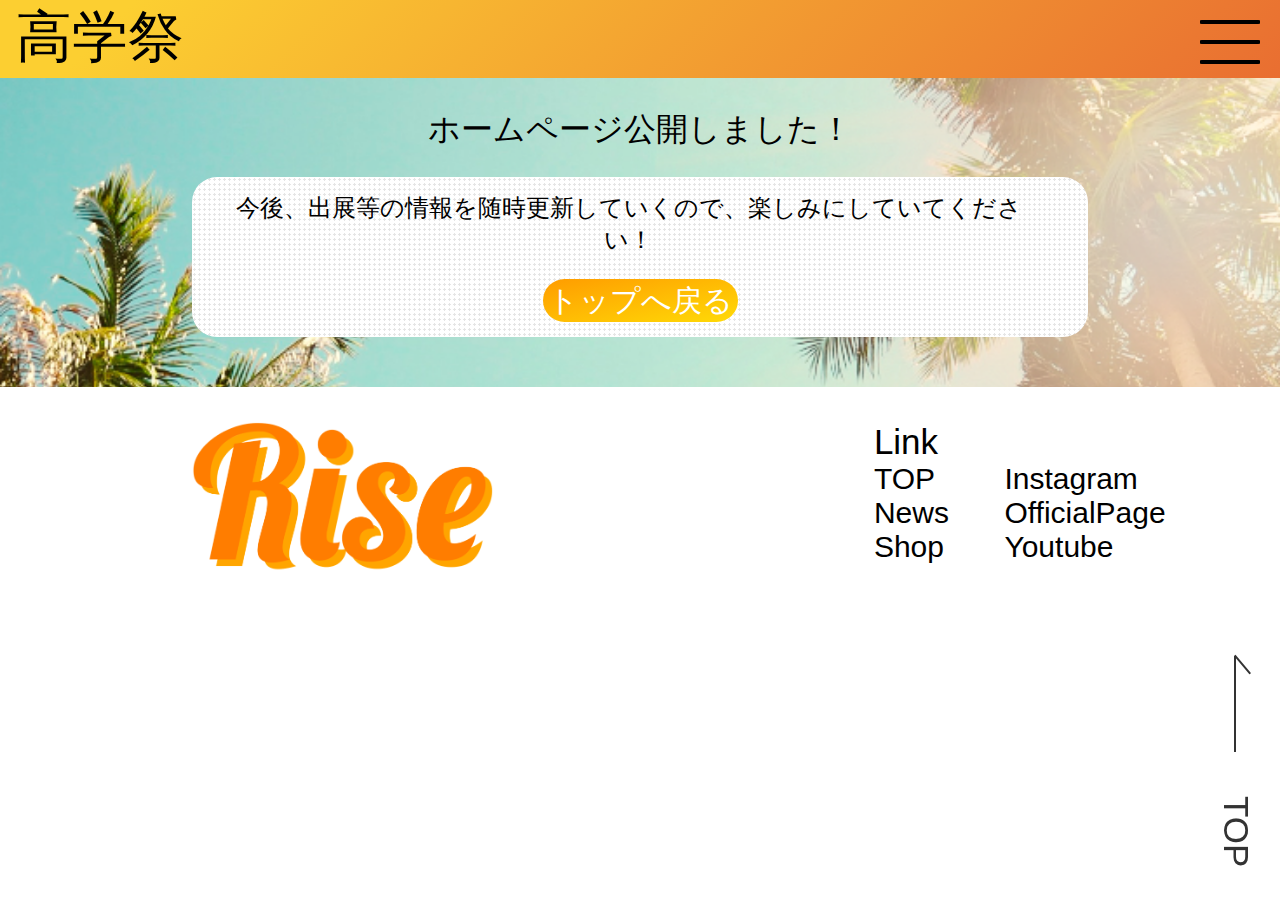
==== news1.html @ bf75b418 "データ全移行" ====
<!DOCTYPE html>

<head>
    <!--
    メモ
    最初の画像ながいかも
    ロゴまでぼやけてる（？）
    ロゴの位置少し高い
    ロゴは画像にする
    webp変換 
    -->
    <meta http-equiv="Pragma" content="no-cache" />
    <meta http-equiv="cache-control" content="no-cache" />
    <meta http-equiv="expires" content="0" />
    
    <meta charset="UTF-8">
    <title>高輪文化祭「Rise」</title>
    <link rel="stylesheet" href="tak.css">
    <link rel="icon" href="./imgs/icon.ico"">
    <meta name="viewport" content="width=device-width,initial-scale=1">
    <style>
        @import url('https://fonts.googleapis.com/css2?family=M+PLUS+1:wght@100..900&family=Rubik+80s+Fade&family=Train+One&display=swap');
        @import url('https://fonts.googleapis.com/css2?family=Playwrite+CO:wght@100..400&display=swap');
    </style>
</head>

<body>
    <script src="main.js"></script>
    <a class="Gotop" href="#">TOP
        <span class="arrow1"></span>
        <span class="arrow2"></span>
    </a>
    <div id="navArea">
        <nav id="menu">
            <div class="inner" id="arere">
                <ul>
                    <li><a href="./index.html#">高学祭Rise</a></li>
                    <li><a href="./index.html#News">News</a></li>
                    <li><a href="./index.html#Shop">出店情報</a></li>
                    <li><a href="./index.html#Prohibited-matter">禁止事項</a></li>
                    <li><a href="./index.html#Access">アクセス</a></li>
                    <li><a href="./index.htmlhttps://www.takanawa.ed.jp/">高輪学園ホームページ</a></li>
                </ul>
            </div>

            
        </nav>
        <div id="mask"></div>
    </div>
    <header class="header" style="height: 78px;">
        <div class="header-logo">
            <h1 class="header-logo-img"><a href="./index.html">高学祭</a>
                
            </h1>
        </div>
        <div class ="header-humberger">
            <button class="humberger">
                <span class="hum"></span>
                <spam class="hum"></spam>
                <spam class="hum"></spam>
            </button>
        </div> 
    </header>
    <main class="main-inner">
        <div class="News" id="News" style="background-image: url(./imgs/BGimg.png); background-size:cover;">
            <h1>ホームページ公開しました！</h1>
            <div class="News-tex">
                <h2 style="padding-bottom: 25px;font-weight: 100;width: 95%;padding-left: 2.5%;">
                    今後、出展等の情報を随時更新していくので、楽しみにしていてください！
                </h2>
                <a href="./index.html">                <button　 class="newsbacktopbutton"></button>
                    トップへ戻る
                </button></a>

            </div>
        </div>
    </main>
    <footer class="footer">
        <div class="footer-content2">
            <a href="./index.html">
                <img class="footer-link-img" src="./imgs/LogoF.png">
            </a>
            <div class="footer-link2">
                <h2 class="footer-link-title">Link</h2>
                <ul class="footer-link-ul">
                    <li><a href="index.html#">TOP</a></li>
                    <li><a href="index.html#News">News</a></li>
                    <li><a href="index.html#Shop">Shop</a></li>
                </ul>
            </div>
            <div class="footer-link-title">
                <h2 class="footer-link-title" style="color: transparent;">  aaaa   </h2>
                <ul class="footer-link-ul">
                    <li><a href="https://www.instagram.com/kougakusai.official?utm_source=ig_web_button_share_sheet&igsh=ZDNlZDc0MzIxNw==">Instagram</a></li>
                    <li><a href="https://www.takanawa.ed.jp/">OfficialPage</a></li>
                    <li><a href="https://www.youtube.com/channel/UCryy53h0aoILSmGqcn73cog">Youtube</a></li>
                </ul>
            </div>
        </div>
    </footer>
</body>
---- tak.css ----
*,
::before,
::after {
    padding: 0;
    margin: 0;
    box-sizing: border-box;
}

body {
    margin: 0;
    padding: 0;
}

a {
    font-family: "M PLUS Rounded 1c", sans-serif;
    font-weight: 300;
    font-style: normal;
    color: inherit;
    text-decoration: none;
}

h1 {
    font-family: "M PLUS Rounded 1c", sans-serif;
    font-weight: 500;
    font-style: normal;
    /* margin-bottom: 0; */
    /* padding: 25px; */
    padding-bottom: 25px;
    font-size: 35pxy;
}

h2 {
    font-family: "M PLUS Rounded 1c", sans-serif;
    font-weight: 600;
    font-style: normal;
}



ul,
ol {
    list-style: none;
    text-decoration: none;
    font-size: 16px;
    color: #000000;
    background-color: #ffffff;
    font-family: "M PLUS Rounded 1c", sans-serif;
    font-weight: 600;
    font-style: normal;
}

img {
    max-width: 100%;
}

html {
    scroll-behavior: smooth;
}

header {
    top: 0px;
    height: 100px;
    background-image: linear-gradient( 135deg, #FCCF31 10%, #e96e31 100%);
    display: flex;
    z-index: 110;
}

header-404 {
    top: 0px;
    height: 100px;
    background-color: white;
    display: flex;
    z-index: 110;
}

main {
    height: auto;
    background-color: coral;
    /* padding-top: 25px; */
}


#menu {
    display: block;
    position: fixed;
    background-color: #ffffff;
    top: 0;
    right: -300px;
    bottom: 0;
    transition: all 0.5s;
    z-index: 5000;
    width: 300px;
    opacity: 0;

    &.open {
        opacity: 1;
        right: 0;
    }
}

.inner {
    padding: 25px;
}
.newsbacktopbutton{/* border-top: 50px; */background: linear-gradient(to bottom right, #FF9C00, #ffda07);width: 300px;font-size: 30px;color: white;font-weight: 100;padding: 5px;border-radius: 32.5px;/* border: 50px solid white; *//* border-bottom: solid 20px #ff9627; *//* border-right: solid 20px transparent; */}

.inner ul {
    margin: 0;
    padding: 0;
}

.inner ul li {
    margin: 0;
    border-bottom: 1px solid #333;
}

.inner ul li a {
    display: block;
    text-decoration: none;
    color: #333;
    font-size: 14px;
    padding: 1rem;
    transition-duration: 0.2s;
}

.inner ul li a:hover {
    display: block;
    background-color: #e4e4e4;

}

.header-inner {
    height: 100px;
}

.header-humberger {
    width: 200px;
    height: 100px;
    text-align: center;
}

.humberger {
    width: 100px;
    border: none;
    height: 100px;
    /* border-radius: 50%; */
    background-color: #ffffff00;
    display: flex;
    align-items: center;
    justify-content: center;
    position: fixed;
    margin-left: 100px;
    z-index: 5000;
    cursor: pointer;
    transition: all 0.2s;

    &.open {
    background-color: #ffffff00;
    }
}

.hum {
    display: block;
    width: 60%;
    height: 4px;
    position: absolute;
    text-align: center;
    background: #000000;
    border-radius: 10%;
    transition: all 0.3s;
}

.open .hum:nth-child(1) {
    transform: translateY(19.75px) rotate(-315deg);
}

.hum:nth-child(1) {
    top: 20px;
}

.hum:nth-child(2) {
    top: 40px;
}

.open .hum:nth-child(2) {
    opacity: 0;
}

.hum:nth-child(3) {
    top: 60px;
}

.open .hum:nth-child(3) {
    transform: translateY(-19.75px) rotate(315deg);
}

#mask {
    display: none;
    transition: all 0.5s;
    z-index: 4999;

    &.open {
        display: block;
        background-color: #000000;
        width: 100%;
        height: 100%;
        top: 0;
        left: 0;
        position: fixed;
        opacity: 0.8;
        cursor: pointer;
    }
}

.body {
    width: 100%;
}

.footer-link-list {

    font-size: 35px;
}

.Gotop {
    z-index: 1000;
    font-size: 35px;
    color: #333;
    position: fixed;
    bottom: 24px;
    right: 80px;
    text-decoration: none;
    display: block;
    width: 100px;
    padding: 16px 20px;
    padding-top: -10px;
    text-align: right;
    transform: rotate(90deg);
    transform-origin: bottom right;
}

.E04tex {
    position: absolute;
}

.arrow1 {
    width: 96px;
    height: 2px;
    background: #333;
    position: absolute;
    top: 50%;
    right: 124px;
    z-index: 1000;
}

.arrow2 {
    width: 2px;
    height: 24px;
    background: #333;
    position: absolute;
    top: calc(50% + 2px);
    right: 218px;
    transform: rotate(-130deg);
    transform-origin: top left;
    z-index: 1000;
}

.image-size {
    height: 55px;
    width: 35px;
}

.header-logo {

    width: 200px;
    height: 100px;
    margin-right: auto;
}

.header-logo-img {
    margin: auto;
    font-size: 350%;
    font-family:  "aaa" "M PLUS 1", sans-serif;
    font-optical-sizing: auto;
    font-weight: 400;
    font-style: normal;
    text-align: center;
}

@font-face {
    font-family: "aaa";
    src: url(/workspaces/-HP/fonts/aaa.otf) format("opentype");
}
.main2-inner {
    text-align: center;
    position: relative;
    height: 1000px;
    width: 100%;
    background-color: antiquewhite;
}

.img2 {
    position: absolute;
    display: block;
    object-fit: cover;
    height: 100%;
    width: 100%;
    -ms-filter: blur(3px);
    filter: blur(3px);
}


.img3 {

    width: 20%;
    position: absolute;
    display: block;
    z-index: 100;
    background-color: white;
    margin-left: 40%;
    margin-top: 35%;
}

.footer-links {
    margin-left: 15%;
    width: 70%;
    display: flex;
}

.footer-links-content {
    display: flex;
    margin-left: 65%;
    font-size: 25px;
}

.footer-links-content-ul {
    text-align: left;
    font-size: 40px;
    margin-top: 0;
    padding-left: 0;
}

.footer-links-content-h2 {
    text-align: left;
    margin-bottom: 0;
    font-size: 60px;
}

.LogoImg {
    position: absolute;
    display: block;
    object-fit: cover;
    height: 100%;
    width: 100%;
    z-index: 89;
    padding-top: -5%;
}

h1.main-theme {
    font-weight: bold;
    margin-top: 0;
    font-size: 80px;
    text-align: right;
    color: #ffffff00;
    margin-right: 10%;
}

.about-rise {
    /*RiseÃƒÆ’Ã†â€™Ãƒâ€šÃ‚Â£ÃƒÆ’Ã¢â‚¬Å¡Ãƒâ€šÃ‚ÂÃƒÆ’Ã¢â‚¬Å¡Ãƒâ€šÃ‚Â«ÃƒÆ’Ã†â€™Ãƒâ€šÃ‚Â£ÃƒÆ’Ã¢â‚¬Å¡Ãƒâ€šÃ‚ÂÃƒÆ’Ã¢â‚¬Å¡Ãƒâ€šÃ‚Â¤ÃƒÆ’Ã†â€™Ãƒâ€šÃ‚Â£ÃƒÆ’Ã¢â‚¬Å¡Ãƒâ€šÃ‚ÂÃƒÆ’Ã‚Â¢ÃƒÂ¢Ã¢â‚¬Å¡Ã‚Â¬Ãƒâ€¦Ã‚Â¾ÃƒÆ’Ã†â€™Ãƒâ€šÃ‚Â£ÃƒÆ’Ã¢â‚¬Å¡Ãƒâ€šÃ‚ÂÃƒÆ’Ã¢â‚¬Å¡Ãƒâ€šÃ‚Â¦ÃƒÆ’Ã†â€™Ãƒâ€šÃ‚Â£ÃƒÆ’Ã¢â‚¬Å¡Ãƒâ€šÃ‚ÂÃƒÆ’Ã¢â‚¬Å¡Ãƒâ€šÃ‚Â®ÃƒÆ’Ã†â€™Ãƒâ€šÃ‚Â¨ÃƒÆ’Ã¢â‚¬Å¡Ãƒâ€šÃ‚ÂªÃƒÆ’Ã¢â‚¬Å¡Ãƒâ€šÃ‚Â¬ÃƒÆ’Ã†â€™Ãƒâ€šÃ‚Â¦ÃƒÆ’Ã¢â‚¬Â¹Ãƒâ€¦Ã¢â‚¬Å“ÃƒÆ’Ã¢â‚¬Â¦Ãƒâ€šÃ‚Â½ÃƒÆ’Ã†â€™Ãƒâ€šÃ‚Â¦ÃƒÆ’Ã‚Â¢ÃƒÂ¢Ã¢â‚¬Å¡Ã‚Â¬ÃƒÂ¢Ã¢â€šÂ¬Ã…â€œÃƒÆ’Ã‚Â¢ÃƒÂ¢Ã¢â‚¬Å¡Ã‚Â¬Ãƒâ€šÃ‚Â¡*/
    height: 1000px;
    background-color: #ffc400;
    position: relative;
}

.about-rise-img {
    /*ÃƒÆ’Ã†â€™Ãƒâ€šÃ‚Â¨ÃƒÆ’Ã¢â‚¬Å¡Ãƒâ€šÃ‚ÂªÃƒÆ’Ã¢â‚¬Å¡Ãƒâ€šÃ‚Â¬ÃƒÆ’Ã†â€™Ãƒâ€šÃ‚Â¦ÃƒÆ’Ã¢â‚¬Â¹Ãƒâ€¦Ã¢â‚¬Å“ÃƒÆ’Ã¢â‚¬Â¦Ãƒâ€šÃ‚Â½ÃƒÆ’Ã†â€™Ãƒâ€šÃ‚Â¦ÃƒÆ’Ã‚Â¢ÃƒÂ¢Ã¢â‚¬Å¡Ã‚Â¬ÃƒÂ¢Ã¢â€šÂ¬Ã…â€œÃƒÆ’Ã‚Â¢ÃƒÂ¢Ã¢â‚¬Å¡Ã‚Â¬Ãƒâ€šÃ‚Â¡ÃƒÆ’Ã†â€™Ãƒâ€šÃ‚Â¦ÃƒÆ’Ã¢â‚¬Å¡Ãƒâ€šÃ‚Â¨ÃƒÆ’Ã¢â‚¬Å¡Ãƒâ€šÃ‚ÂªÃƒÆ’Ã†â€™Ãƒâ€šÃ‚Â§ÃƒÆ’Ã‚Â¢ÃƒÂ¢Ã¢â‚¬Å¡Ã‚Â¬Ãƒâ€šÃ‚ÂÃƒÆ’Ã¢â‚¬Å¡Ãƒâ€šÃ‚Â»ÃƒÆ’Ã†â€™Ãƒâ€šÃ‚Â¥ÃƒÆ’Ã¢â‚¬Â ÃƒÂ¢Ã¢â€šÂ¬Ã¢â€žÂ¢ÃƒÆ’Ã¢â‚¬Å¡Ãƒâ€šÃ‚Â*/
    transform: rotate(-12deg);
    margin-left: 10%;
    position: absolute;
    display: block;
    width: 38svw;
}

.about-rise-text {
    color: #ffffff;
    top: 100px;
    font-size: 45px;
    position: absolute;
    width: 40%;
    margin-left: 60%;
}

.about-rise-1 {
    position: absolute;
    margin-left: 0;
    width: 30%;
    border-top: 1000px solid #ffffff;
    border-right: 150px solid transparent;

}

.News {
    height: auto;
    background: linear-gradient(to bottom right, #FF9C00, #ffda07);
    top: 0;
    text-align: center;
    padding-bottom: 50px;
    padding-top: 30px;
}

.News-2 {
    height: auto;
    background: linear-gradient(to bottom right, #FF9C00, #ffda07);
    top: 0;
}

.News-Head-text {
    font-family: "Train One", system-ui;
    font-weight: 400;
    font-style: normal;
    color: rgb(0, 0, 0);
    border-top: 100px;
    padding-top: 100px;
    margin-top: 0;
    text-align: center;
    font-size: 100px;
}

.News-Title {
    height: 80px;
    font-size: 25px;
    color: rgb(0, 0, 0);
    width: 90%;
    padding-top: 25px;
    font-weight: 200;
    margin: 0 auto;
    display: flex;
    border-bottom-style: dashed;
    border-bottom-color: rgb(0, 0, 0);
}

.News-Link {
    text-decoration: none;
}

.News-Link:hover {
    text-decoration: underline;
    text-decoration-color: rgb(0, 0, 0);
}

.News-Title-Min {
    font-weight: 200;
    margin-left: 5%;
    font-size: auto;
    font-size: 30px;
    text-align: center;
}

.googlemap {

    width: 800px;

    height: 500px;

    /* margin-left: 100px; */
}

.Date {
    margin-left: 3%;
    font-weight: 200;
    font-size: 30px;
}

.footer-content2 {

display: flex;

margin-left: 15%;

padding-top: 35px;
}

.footer-link-ul {

font-size: 30px;

font-weight: 300;
}

.footer-link-title {

font-size: 35px;

font-weight: 300;
}

.footer-link-img {

height: 150px;

/* padding-right: 35%; */
}

.footer-link2 {

width: 12%;

margin-left: 35%;
}

.News-List {
    clip-path: polygon(0% 0%, 90% 0%, 100% 10%, 100% 100%, 90% 100%, 10% 100%, 0% 90%, 0% 10%);
    height: 700px;
    background-color: white;
    margin-left: 25%;
    width: 50%;
    overflow: auto;
}

@media screen and (max-width: 850px) {
    .News-Title{
        display: block;
    }
    .News-Title-Min{
        font-size: 20px;
    }
}

.Shop-Info {
    background: linear-gradient(to bottom left, #ffda07, #FF9C00);
    height: 800px;
}

.SurfBoard {
    top: 0;
    left: 10px;
    position: relative;
    display: block;
    background-image: url(./imgs/SurfBG.jpg);
    width: 45%;
    height: 150px;
    border-radius: 30% 70% 70% 30%/ 25% 50% 50% 25%;
    transform: rotate(-15deg);
}

.Shop-Info-Text {
    color: white;
    position: absolute;
    width: 100%;
    /* height: 200px; */
    text-align: center;
    font-size: 112.5px;
    margin: 0;
    font-weight: 800;
}

.Time-Schedule{
    height: 1000px;
    background: linear-gradient(to bottom right, #FF9C00, #ffda07);
    display: block;
    text-align: center;
    padding-top: 50px;
}

.TS-main-txt{
    height: auto;
}
.TS-txt{
    font-size: clamp(64px,10vw,80px);
    font-weight: 400;
    font-family: "Train One", system-ui;
    font-style: normal;
    word-break: keep-all;
}
.TS-img{
    margin-left: 20%;
    margin-right: 20%;
    text-align: center;
    display: flex;
    height: auto;
}

.Mlogo-tex {
    position: absolute;
    color: #ff7d00;
    left: 15svw;
    margin-bottom: 0;
    margin-top: 0;
    /* font-size: large; */
    height: 7svh;
    font-size: 3svh;
    text-shadow: 0.3svh 0.3svh #ffa500;
    font-family: "Playwrite CO", cursive;
    font-weight: bolder;
}
#modal{
    text-align: center;
    background-color: #000000;
    margin-top:  5%;
    margin-left: 20%;
    margin-right: 20%;
}
.MLogo {
    width: 80svw;
    position: relative;
    z-index: 90;
    top: 20svw;
    display: none;
}

.Comming {
    display: block;
    width: 100%;
    height: min-content;
}

.Comming-Text {
    margin-top: 120px;
    font-size: 80px;
    width: 100%;
    text-align: center;
    font-family: "Playwrite CO", cursive;
    font-optical-sizing: auto;
    font-weight: 200;
    font-style: normal;
}

.Prohibited-matter {
    height: auto;
    background: linear-gradient(to bottom right, #FF9C00, #ffda07);
}

.PM-Text {
    color: rgb(0, 0, 0);
    border-top: -100px;
    padding-top: 50px;
    margin-top: 0;
    text-align: center;
    font-size: 100px;
    font-weight: 200;
}


.PM-List {
    margin-top: 0;
    height: 100%;
    background-color: white;
    margin-left: 15%;
    width: 70%;
    font-weight: 100;
    border-radius: 25px;
    margin-top: 0;
    height: auto;
    background-color: white;
    margin-left: 15%;
    width: 70%;
    padding-top: 15px;
    padding-bottom: 15px;
    background-color: #fff;
    background-image: radial-gradient(#e5e5e5 30%, transparent 30%);
    background-size: 5px 5px;
}

.PM-List-Text{
    font-size: clamp(24px,4vw,32px);
}

.ain7-inner {
    height: 700px;
    background-color: gold;
}

.List-PM{
    list-style: outside;
    margin: 0;
}

.Access {
    background: linear-gradient(to bottom left, #ffda07, #FF9C00);
    height: 800px;
}

.Access-Text {
    font-weight: bold;
    margin-top: 0%;
    padding: 30px;
    margin-bottom: 1%;
    font-size: 65px;
    text-align: center;
    width: 100%;
    font-weight: 350;
}

.Access-img {
    width: 100;
    text-align: center;
    display: none;
}

.Access-train {
    font-size: 30px;
    width: 45%;
    text-align: left;
    margin-top: 2%;
    margin-left: 5%;
    font-weight: 200;
}

.Access-Text-Info {
    text-align: center;
    width: 80%;
    display: flex;
    margin-left: 10%;
}

.Access-img-png {
    margin-top: 2%;
}

.Footer-Logo-Img {
    margin: 5%;
    margin-left: 10%;
    width: 400px;
    position: absolute;
}

.footer-content {
    position: absolute;
    margin: 50px;
}

.Fotter-Takanawa-Logo {
    position: absolute;
}

footer {
    /* margin-left: 10%; */
    /* width: 250px; */
    background-color: #ffffff;
    position: relative;
    height: 250px;
    background-size: cover;
}

.LogoFImg {
    display: none;
}

.span1 {
    font-size: 70px;
}

.span2 {
    margin-left: 140px;
    font-size: 70px;
}

.Access-Text-Info2 {
    display: none;
}
.News-tex{
    border-radius: 25px;
    margin-top: 0;
    height: auto;
    background-color: white;
    margin-left: 15%;
    width: 70%;
    padding-top: 15px;
    padding-bottom: 15px;
    background-color: #fff;
    background-image: radial-gradient(#e5e5e5 30%, transparent 30%);
    background-size: 5px 5px;
    /* border: black; */
}

@media screen and (max-width: 1000px) {
    .header {
        /* display: none; */
        width: 100svw;
        height: 0;
    }
    .News-tex{
        width: 90%;
        margin-top: 0;
        margin-left: 5%;
        /* padding-bottom: 50px; */
        background-color: #fff;
        background-image: radial-gradient(#e5e5e5 30%, transparent 30%);
        background-size: 5px 5px;
    }

    .header-404 {
        width: 100svw;
        height: 100svh;
    }

    .header-logo {
        height: 0;
        width: auto;
        /* display: none; */
    }

    .header-logo-img {
        font-size: auto;
        color: #000000;
    }

    .img2 {
        height: 100svh;
        width: 100svw;
        object-fit: unset;
        filter: contrast(75%);
    }

    .main2-inner {
        height: 80svh;
        width: 100svw;
    }

    .LogoImg {
        display: none;

    }

    .main {
        width: 100%;
    }

    .img3 {
        display: none;
    }

    .about-rise {
        height: 500px;
        background: linear-gradient(to bottom left, #ffda07, #FF9C00);
        width: 100svw;
    }

    .about-rise-1 {
        display: none;
    }

    .main-theme {
        color: rgba(240, 248, 255, 0);
    }

    .about-rise-img {
        display: none;
    }

    .about-rise-text {
        width: 100svw;
        text-align: center;
        margin-left: 0;
        top: 1svh;
        line-height: 45px;
    }

    .LogoFImg {
        display: flex;
        width: 80svw;
        position: absolute;
        left: 10svw;
        align-items: center;
        z-index: 90;
        padding-top: 5.5svh;
    }

    .span1 {
        font-size: 70%;
    }

    .span2 {
        font-size: 70%;
        margin-left: 0;
    }

    .span3 {
        font-size: 50%;
    }

    .News-Head-text {
        border-top: 20px;
        padding-top: 20px;
    }

    .News-List {
        width: 80svw;
        height: 350px;
        margin-left: 10svw;
    }

    .News-Title {
        font-size: 70%;
        height: auto;
    }

    .News {
        height: auto;
        padding-bottom: 50px;
    }

    .SurfBoard {
        width: 95svw;
        height: 100px;
    }

    .Shop-Info-Text {
        font-size: 60px;
        overflow: hidden;
    }

    .Comming-Text {
        font-size: 300%;
        margin-bottom: 0;
    }

    .Shop-Info {
        height: auto;
    }

    .PM-Text {
        font-size: 50px;
    }

    .PM-List {
        width: 90%;
        margin-top: 0;
        margin-left: 5%;
        margin-bottom: 0;
        padding-bottom: 0;
    }

    .Access-Text-Info {
        display: unset;
        width: 100%;
        margin-left: 0;
    }

    .Access-Text-Info2 {
        width: 80svw;
        display: unset;
    }

    .Access-train {
        font-size: 20px;
        margin-left: 10svw;
        width: 80svw;
        height: auto;
        padding-bottom: 5svh;
    }

    .Access-img-png {
        size: 80svw;
    }

    .Gotop {
        display: none;
    }

    .Footer-Logo-Img {
        top: 40px;
        width: 40svw;
        position: relative;
    }

    .Access {
        height: auto;
        display: block;
    }

    .Prohibited-matter {
        height: auto;
    }

    .footer {
        width: auto;
        /* display: flex; */
        height: 200px;
    }

    .footer-links-content {
        display: unset;
    }

    .mobile-date {
        position: absolute;
        color: #ff7d00;
        left: 60svw;
        margin-bottom: 0;
        margin-top: 40svh;
        /* font-size: large; */
        height: 7svh;
        font-size: 5.5svh;
        text-shadow: 0.3svh 0.3svh #ffa500;
        font-family: "Playwrite CO", cursive;
        font-weight: bolder;
        line-height: 7.5svh;
    }

    .footer-links {
        margin-left: 15%;
        width: 70%;
        display: flex;
    }

    .MLogo {
        display: flex;
    }

    .footer-content2 {

        display: flex;

        margin-left: 5%;

        padding-top: 20px;

    }

    .footer-link-ul {

        font-size: 20px;

        font-weight: 300;
    }

    .footer-link-title {

        font-size: 25px;

        font-weight: 400;
    }

    .footer-link-img {

        height: 70px;

        padding-right: 10%;
    }

    .footer-link2 {

        width: 20%;

    }

    .googlemap {

        width: 90svw;

        height: 50svw;

        margin-left: 5svw;
    }
}
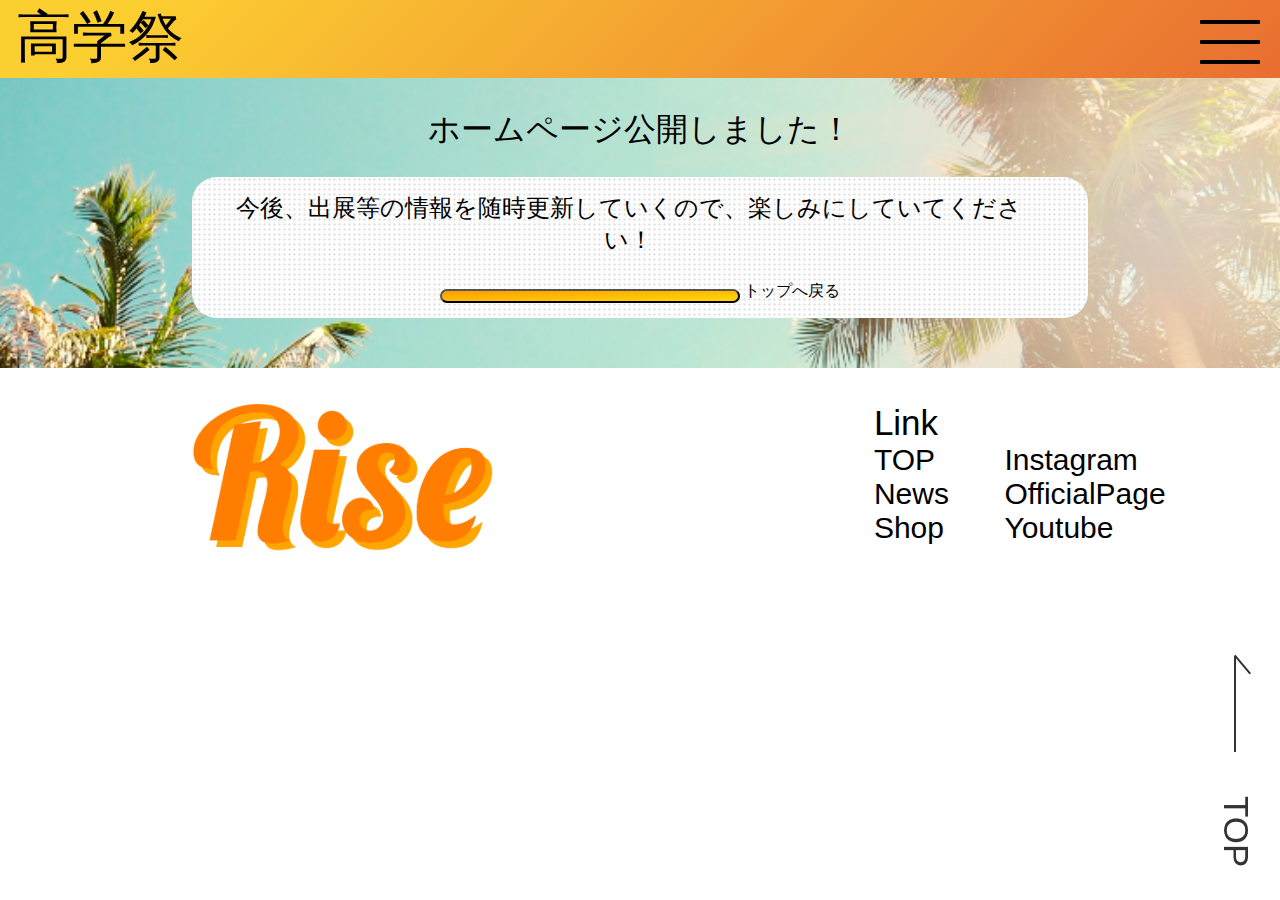
==== commit 17000712: "chinkOó" ====
--- a/news1.html
+++ b/news1.html
@@ -68,7 +68,7 @@
                 <h2 style="padding-bottom: 25px;font-weight: 100;width: 95%;padding-left: 2.5%;">
                     今後、出展等の情報を随時更新していくので、楽しみにしていてください！
                 </h2>
-                <a href="./index.html">                <button　 class="newsbacktopbutton"></button>
+                <a href="./index.html">                <button class="newsbacktopbutton"></button>
                     トップへ戻る
                 </button></a>
 
--- a/tak.css
+++ b/tak.css
@@ -64,7 +64,6 @@
     display: flex;
     z-index: 110;
 }
-
 header-404 {
     top: 0px;
     height: 100px;
@@ -75,7 +74,7 @@
 
 main {
     height: auto;
-    background-color: coral;
+    background-color: #FF9C00;
     /* padding-top: 25px; */
 }
 
@@ -101,7 +100,9 @@
 .inner {
     padding: 25px;
 }
-.newsbacktopbutton{/* border-top: 50px; */background: linear-gradient(to bottom right, #FF9C00, #ffda07);width: 300px;font-size: 30px;color: white;font-weight: 100;padding: 5px;border-radius: 32.5px;/* border: 50px solid white; *//* border-bottom: solid 20px #ff9627; *//* border-right: solid 20px transparent; */}
+.newsbacktopbutton{
+    /* border-top: 50px; */background: linear-gradient(to bottom right, #FF9C00, #ffda07);width: 300px;font-size: 30px;color: white;font-weight: 100;padding: 5px;border-radius: 32.5px;/* border: 50px solid white; *//* border-bottom: solid 20px #ff9627; *//* border-right: solid 20px transparent; */
+}
 
 .inner ul {
     margin: 0;
@@ -127,6 +128,7 @@
     background-color: #e4e4e4;
 
 }
+
 
 .header-inner {
     height: 100px;
@@ -551,9 +553,31 @@
     margin: 0;
     font-weight: 800;
 }
-
+a.btn-01{
+    display: block;
+    text-align: center;
+    width:25%;
+    margin: auto;
+    padding: 1rem 4rem;
+    font-weight: bold;
+    border: 2px solid #000000;
+    color: #000000;
+    transition: 0.5s;
+    word-break: keep-all;
+    font-size: 18px;
+}
+@media screen and (width<=800px){
+    a.btn-01{
+        width: 50%;
+        font-size: 14px;
+    }
+}
+a.btn-01:hover{
+    color: #fff;
+    background-color: #000000;
+}
 .Time-Schedule{
-    height: 1000px;
+    height: 1741px;
     background: linear-gradient(to bottom right, #FF9C00, #ffda07);
     display: block;
     text-align: center;
@@ -571,11 +595,72 @@
     word-break: keep-all;
 }
 .TS-img{
-    margin-left: 20%;
-    margin-right: 20%;
-    text-align: center;
-    display: flex;
+    height: 1500px;
+    display: grid;
+    width: 100%;
+    grid-template-columns:1fr 1fr;
+    grid-template-rows: 1fr 1fr;
+    border-radius: 20px;
+}
+
+@media screen and (width<=500px){
+    .TS-img{
+        height: 1500px;
+        display: block;
+        width: 100%;
+    }
+
+    .sya{
+        height: 375px;
+        width: 100%;
+    }
+
+    .sya2{
+        height: 375px;
+        width: 100%;
+    }
+
+    .sya3{
+        height: 375px;
+        width: 100%;
+    }
+
+    .sya4{
+        height: 375px;
+        width: 100%;
+    }
+
+    #imgo{
+        width: 48%;
+        height: auto;
+    }
+}
+
+@media screen and (500px<width<=850px){
+    #imgo{
+        width: 70%;
+        height: auto;
+    }
+}
+
+.sya{
     height: auto;
+    width: auto;
+}
+
+.sya2{
+    height: auto;
+    width: auto;
+}
+
+.sya3{
+    height: auto;
+    width: auto;
+}
+
+.sya4{
+    height: auto;
+    width: auto;
 }
 
 .Mlogo-tex {
@@ -591,13 +676,7 @@
     font-family: "Playwrite CO", cursive;
     font-weight: bolder;
 }
-#modal{
-    text-align: center;
-    background-color: #000000;
-    margin-top:  5%;
-    margin-left: 20%;
-    margin-right: 20%;
-}
+
 .MLogo {
     width: 80svw;
     position: relative;
@@ -1052,3 +1131,50 @@
         margin-left: 5svw;
     }
 }
+
+#intro-shop{
+    font-size: clamp(64px,10vw,80px);
+    font-weight: 300;
+}
+
+.shop-C1{
+    height: 500px;
+    width: 100%;
+    display: grid;
+    grid-template-columns: 1fr 1fr;
+    grid-template-rows: 1fr 4fr;
+}
+
+.C1-Name{
+    text-align: left;
+}
+
+.C1-tx{
+    font-size: clamp(16px,6vw,32px);
+    font-weight: 600;
+    font-family: Arial, Helvetica, sans-serif;
+    padding-left: 20px;
+    border-bottom: #000000 dashed 5px;
+    width: 50%;
+}
+
+.shop-C2{
+    height: 1300px;
+    width: 100%;
+    display: grid;
+    grid-template-columns: 1fr 1fr;
+    grid-template-rows: 1fr 4fr 4fr 4fr;
+}
+
+.C2-Name{
+    text-align: left;
+}
+
+.C2-tx{
+    font-size: clamp(16px,6vw,32px);
+    font-weight: 600;
+    font-family: Arial, Helvetica, sans-serif;
+    padding-left: 20px;
+    border-bottom: #000000 dashed 5px;
+    width: 50%;
+}